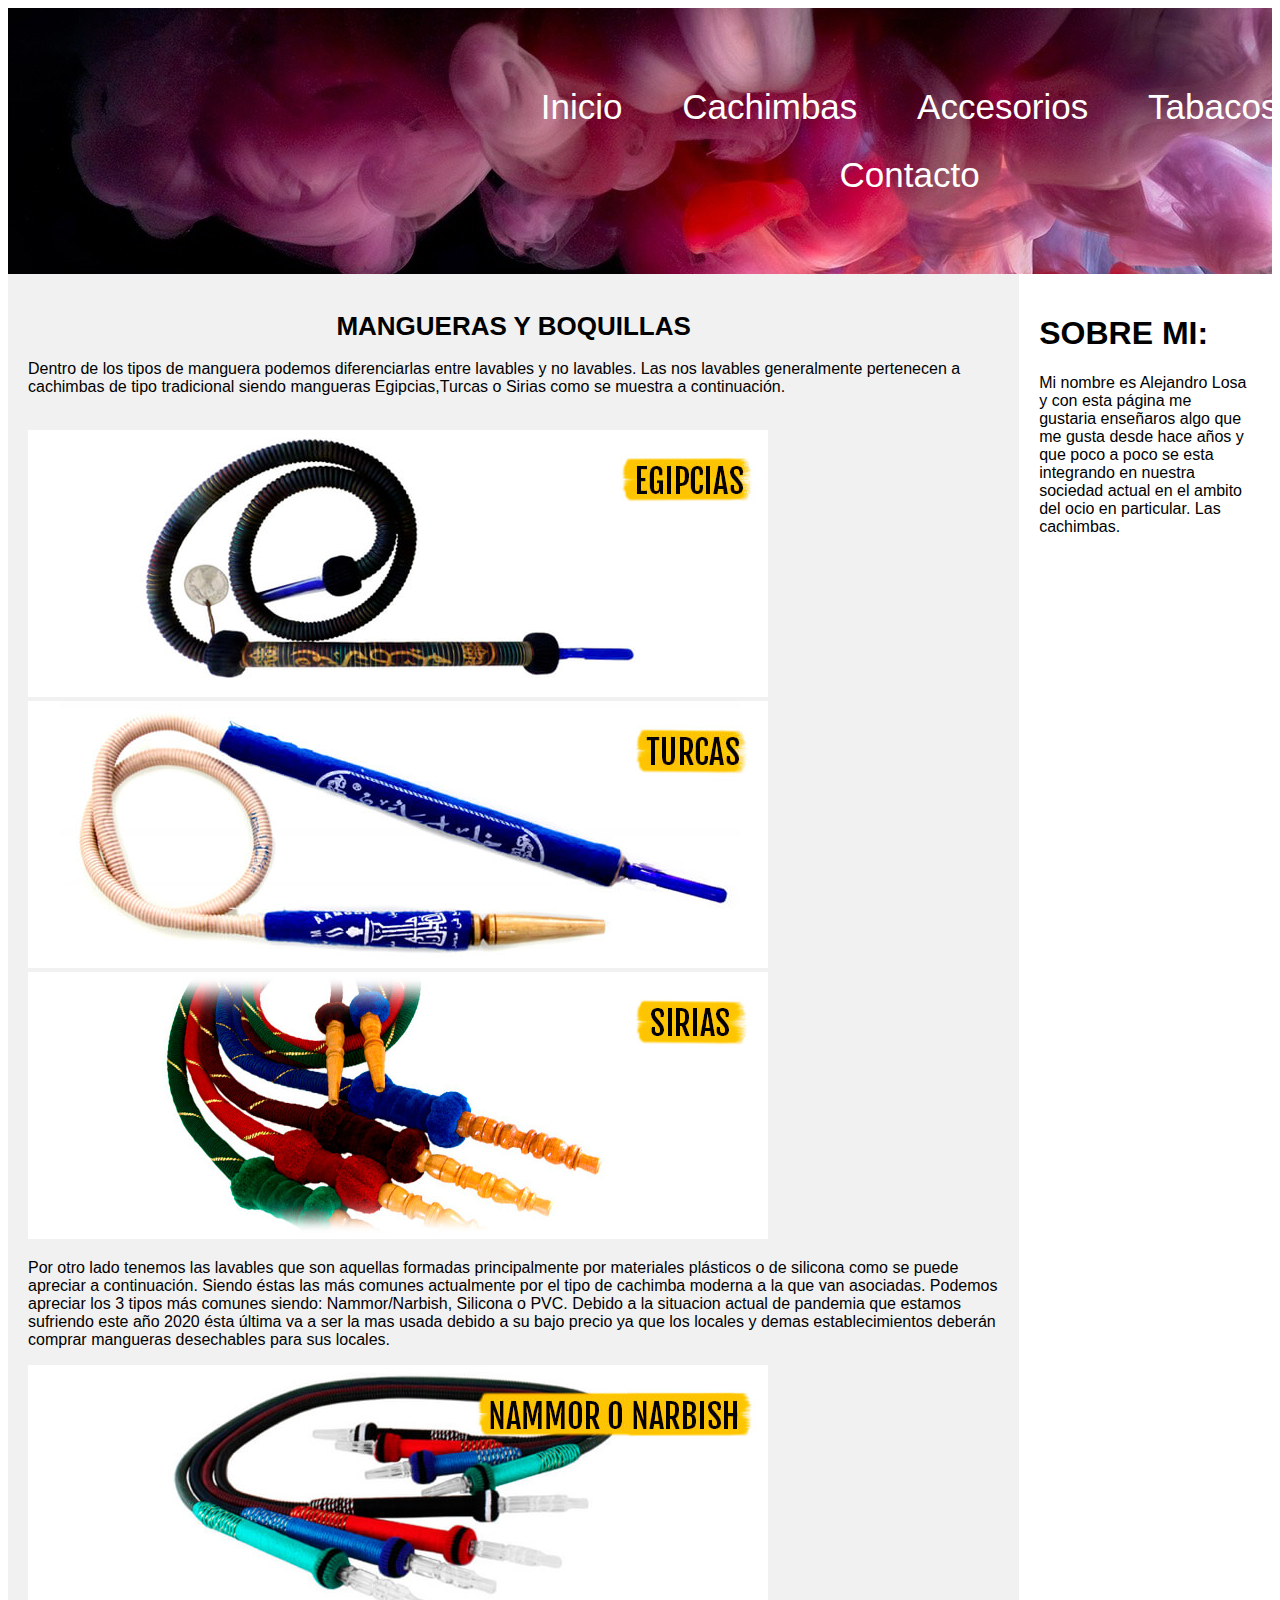
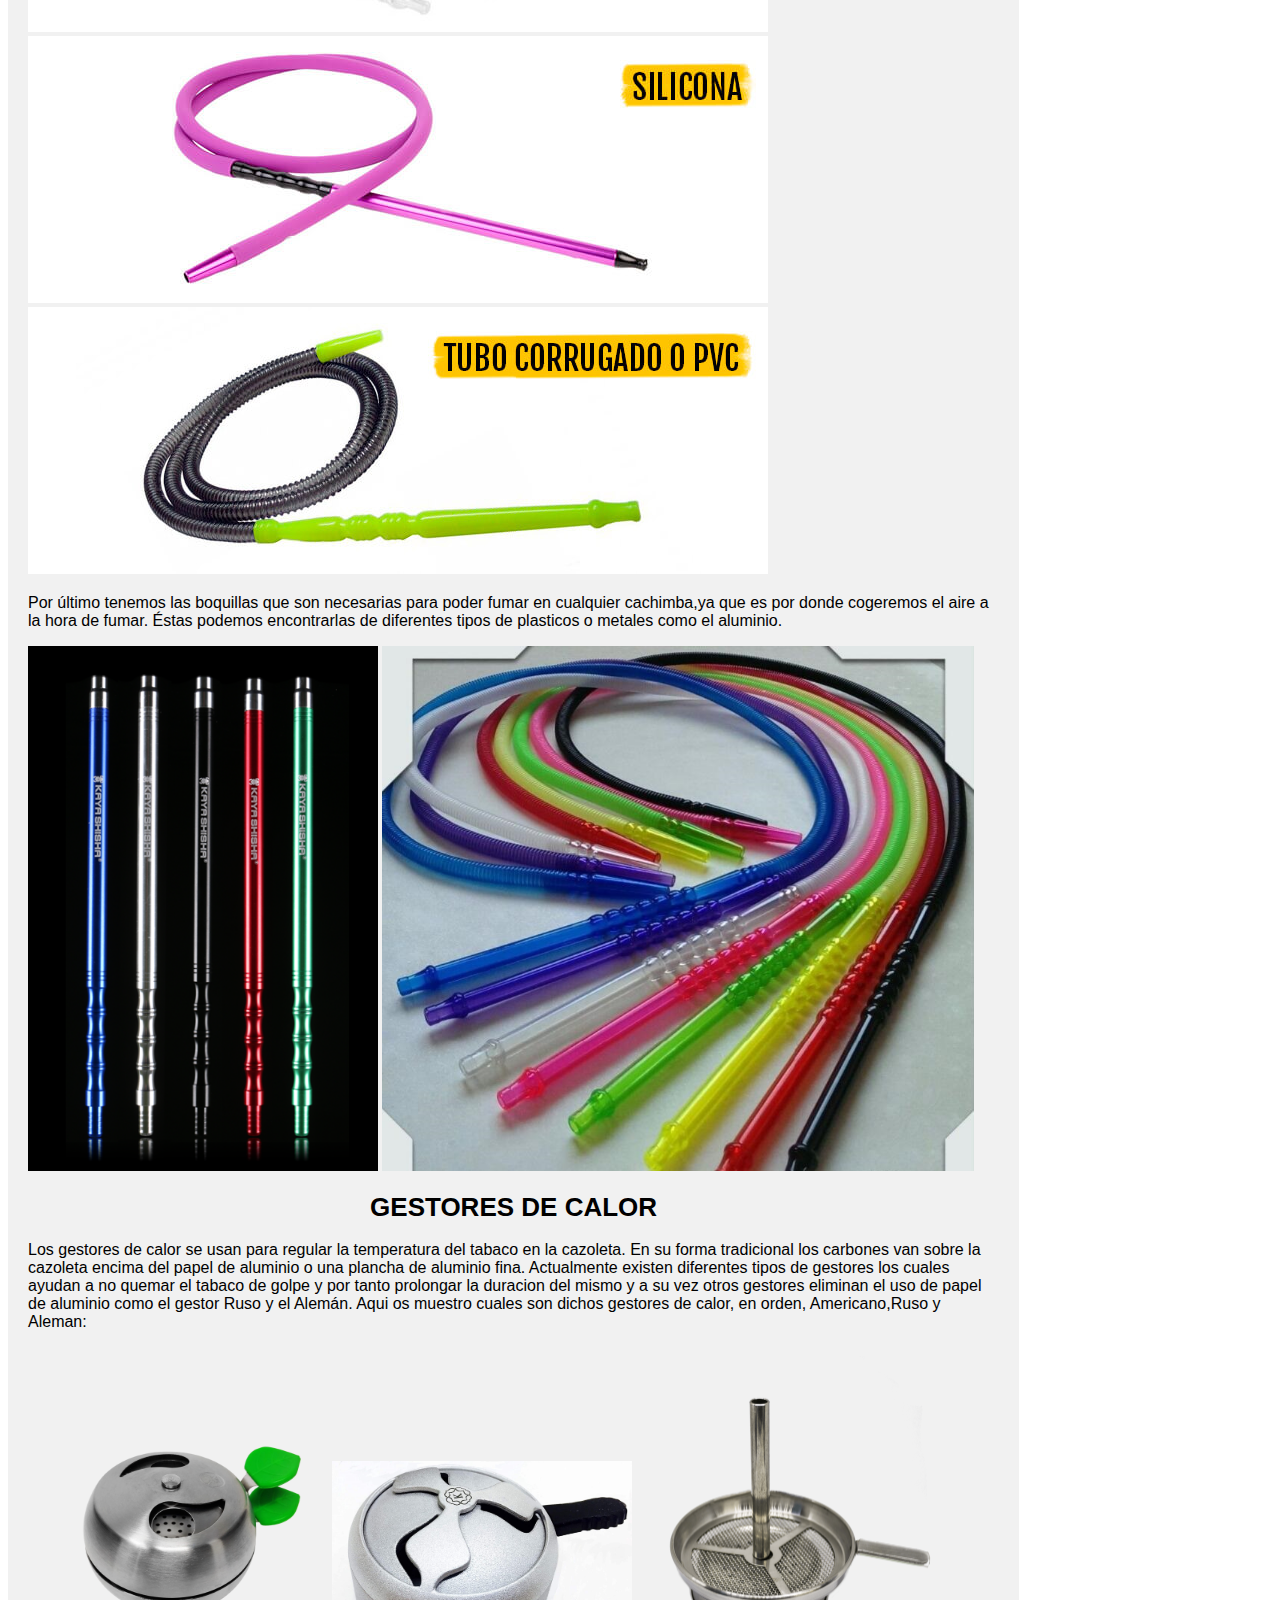
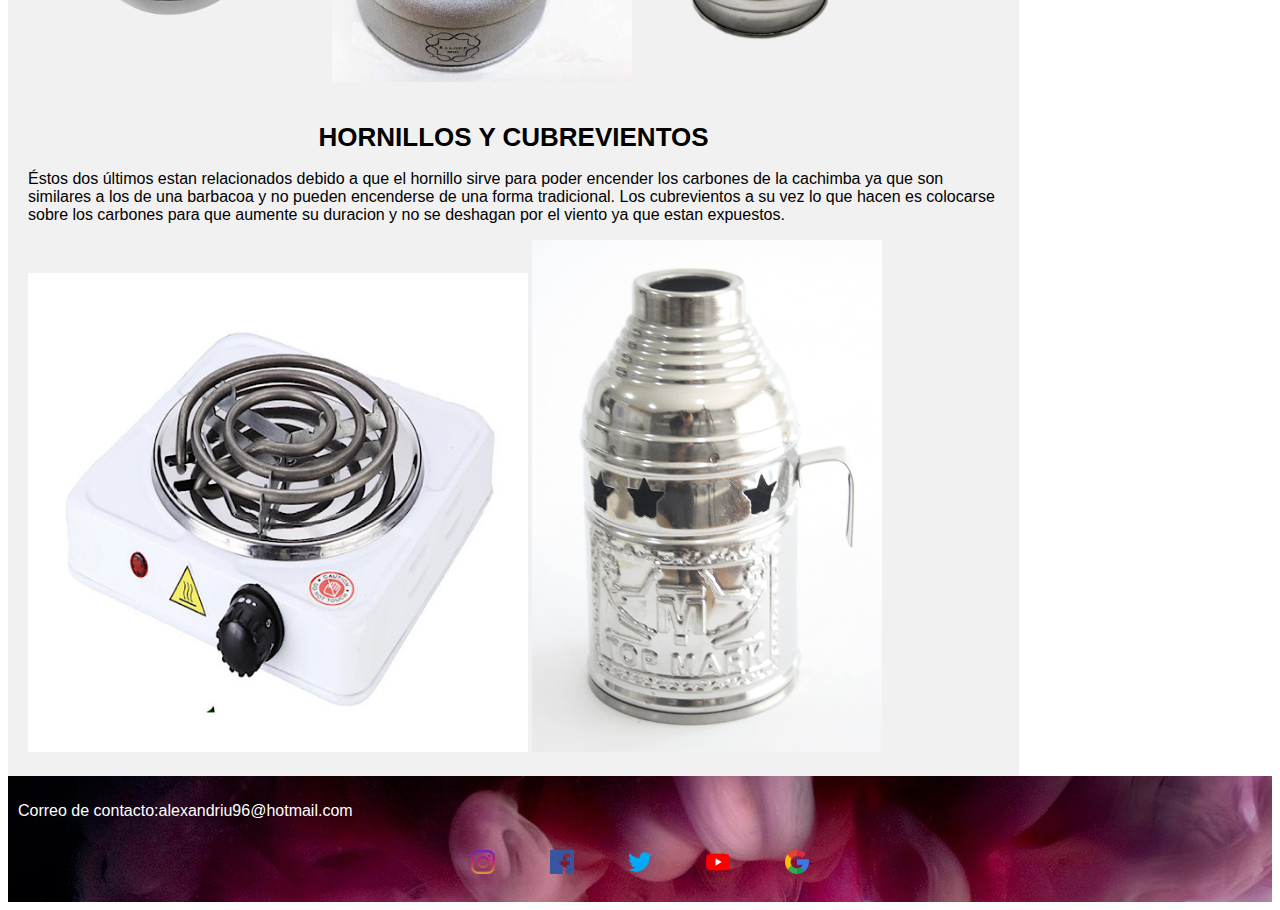
==== HTML/Accesorios.html @ 7f97e068 "Add files via upload" ====
<!DOCTYPE html>
<html lang="en">
<head>
<title>Accesorios</title>
<meta charset="utf-8">
<meta name="viewport" content="width=device-width, initial-scale=1">
<link rel="stylesheet" href="../CSS/Accesorios.css">
<style>
* {
  box-sizing: border-box;
}
</style>
</head>
<body>

<header>
  <nav>
    <ul>
      <a href="../index.html">Inicio</a>
      <a href="../HTML/Cachimbas.html">Cachimbas</a>
      <a href="../HTML/Accesorios.html">Accesorios</a>
      <a href="../HTML/Tabacos.html">Tabacos</a>
      <a href="../HTML/Contacto.html">Contacto</a>
    </ul>
  </nav>
</header>

<section>
  
  
  <article>
    
    <h1>MANGUERAS Y BOQUILLAS</h1>
    <p>Dentro de los tipos de manguera podemos diferenciarlas entre lavables y no lavables. Las nos lavables generalmente pertenecen a cachimbas de tipo tradicional siendo mangueras Egipcias,Turcas o Sirias como se muestra a continuación. <br><br></p>
      
      <img src="../IMAGES/manguera_egipcia.jpg" alt="">
      <img src="../IMAGES/manguera_turca.jpg" alt="">
      <img src="../IMAGES/manguera_siria.jpg" alt=""> 

    <p>Por otro lado tenemos las lavables que son aquellas formadas principalmente por materiales plásticos o de silicona como se puede apreciar a continuación. Siendo éstas las más comunes actualmente por el tipo de cachimba moderna a la que van asociadas. Podemos apreciar los 3 tipos más comunes siendo: Nammor/Narbish, Silicona o PVC. Debido a la situacion actual de pandemia que estamos sufriendo este año 2020 ésta última va a ser la mas usada debido a su bajo precio ya que los locales y demas establecimientos deberán comprar mangueras desechables para sus locales.</p>

      <img src="../IMAGES/manguera_silicona1.jpg" alt="">
      <img src="../IMAGES/manguera_silicona2.jpg" alt="">
      <img src="../IMAGES/manguera_silicona3.jpg" alt=""> 

    <p>Por último tenemos las boquillas que son necesarias para poder fumar en cualquier cachimba,ya que es por donde cogeremos el aire a la hora de fumar. Éstas podemos encontrarlas de diferentes tipos de plasticos o metales como el aluminio.</p>

      <img src="../IMAGES/boquilla_aluminio.jpg" alt="" width="350px">
      <img src="../IMAGES/boquilla_plastico.jpg" alt="" width="592px">
      


    <h1>GESTORES DE CALOR</h1>
    
    <p>
      Los gestores de calor se usan para regular la temperatura del tabaco en la cazoleta. En su forma tradicional los carbones van sobre la cazoleta encima del papel de aluminio o una plancha de aluminio fina. Actualmente existen diferentes tipos de gestores los cuales ayudan a no quemar el tabaco de golpe y por tanto prolongar la duracion del mismo y a su vez otros gestores eliminan el uso de papel de aluminio como el gestor Ruso y el Alemán. Aqui os muestro cuales son dichos gestores de calor, en orden, Americano,Ruso y Aleman:                     
    </p>
    <img src="../IMAGES/gestor_provost.png" class="gestor" alt="" width="300px">
    <img src="../IMAGES/gestor_kaloud.jpg" class="gestor" alt="" width="300px">
    <img src="../IMAGES/gestor_screen.jpg" class="gestor" alt="" width="300px">

    <br><br> <h1>HORNILLOS Y CUBREVIENTOS</h1>

    <p>Éstos dos últimos estan relacionados debido a que el hornillo sirve para poder encender los carbones de la cachimba ya que son similares a los de una barbacoa y no pueden encenderse de una forma tradicional. Los cubrevientos a su vez lo que hacen es colocarse sobre los carbones para que aumente su duracion y no se deshagan por el viento ya que estan expuestos.</p>

    <img src="../IMAGES/shisha_hornillo.jpeg" alt="" width="500px">
    <img src="../IMAGES/shisha_cubrevientos.jpg" alt="" width="350px">
    

  </article>
  <aside>
    <h1>SOBRE MI:</h1>
    <p>Mi nombre es Alejandro Losa y con esta página me gustaria enseñaros algo que me gusta desde hace años y que poco a poco se esta integrando en nuestra sociedad actual en el ambito del ocio en particular. Las cachimbas.</p>
  </aside>
</section>

<footer>
  <p>Correo de contacto:alexandriu96@hotmail.com</p>
  <div id="RRSS">
    <a href="https://www.instagram.com/" target="_blank"><img src="../IMAGES/instagram.png"></a>
      <a href="https://www.facebook.com/" target="_blank"><img src="../IMAGES/facebook.png"></a>
      <a href="https://twitter.com/?lang=es" target="_blank"><img src="../IMAGES/twitter.png"></a>
      <a href="https://www.youtube.com/?hl=es&gl=ES" target="_blank"><img src="../IMAGES/youtube.png"></a>
      <a href="https://www.google.com/intl/es-419/gmail/about/" target="_blank"><img src="../IMAGES/google.png"></a>
  </div>
</footer>

</body>
</html>
---- CSS/Accesorios.css ----
body {
  font-family: Arial, Helvetica, sans-serif;

}


header {
  background-color: #666;
  padding: 30px;
  text-align: center;
  font-size: 35px;
  color: white;
  background-image: url(../IMAGES/banner.jpg);
}

nav {
  margin-left: 390px;
      width: 80%;
    height: 100%;
}

nav ul {
  list-style-type: none;
  padding: 0;
}

a:link, a:visited {
  
  color: white;
  padding: 14px 25px;
  text-align: center;
  text-decoration: none;
  display: inline-block;
}

a:hover, a:active {
  background-color: black;
}

article {
  float: left;
  padding: 20px;
  background-color: #f1f1f1;
  width: 80%;
}

article h1 {
  text-align: center;
    font-size: 26px;
}

.gestor{
    transition: width 1s, height 1s, transform 1s;
}
.gestor:hover{
  width: 40%;
    height:40%;
}


section:after {
  content: "";
  display: table;
  clear: both;
}

aside {
  float: right;
  
  padding: 20px;
  width: 20%;
}


footer{
  background-image: url(../IMAGES/banner.jpg); 
  padding: 10px;
  text-align: center;
  color: white;
  display: block;
  width: 100%;
}

footer p {
  text-align: initial;
}




@media (max-width: 600px) {
  nav, article {
    width: 100%;
    height: auto;
    margin-left: 0px;
  }
  aside {
    display:none;
  }
  article video{
    left: 0px;
    width: 92%;
  }

}
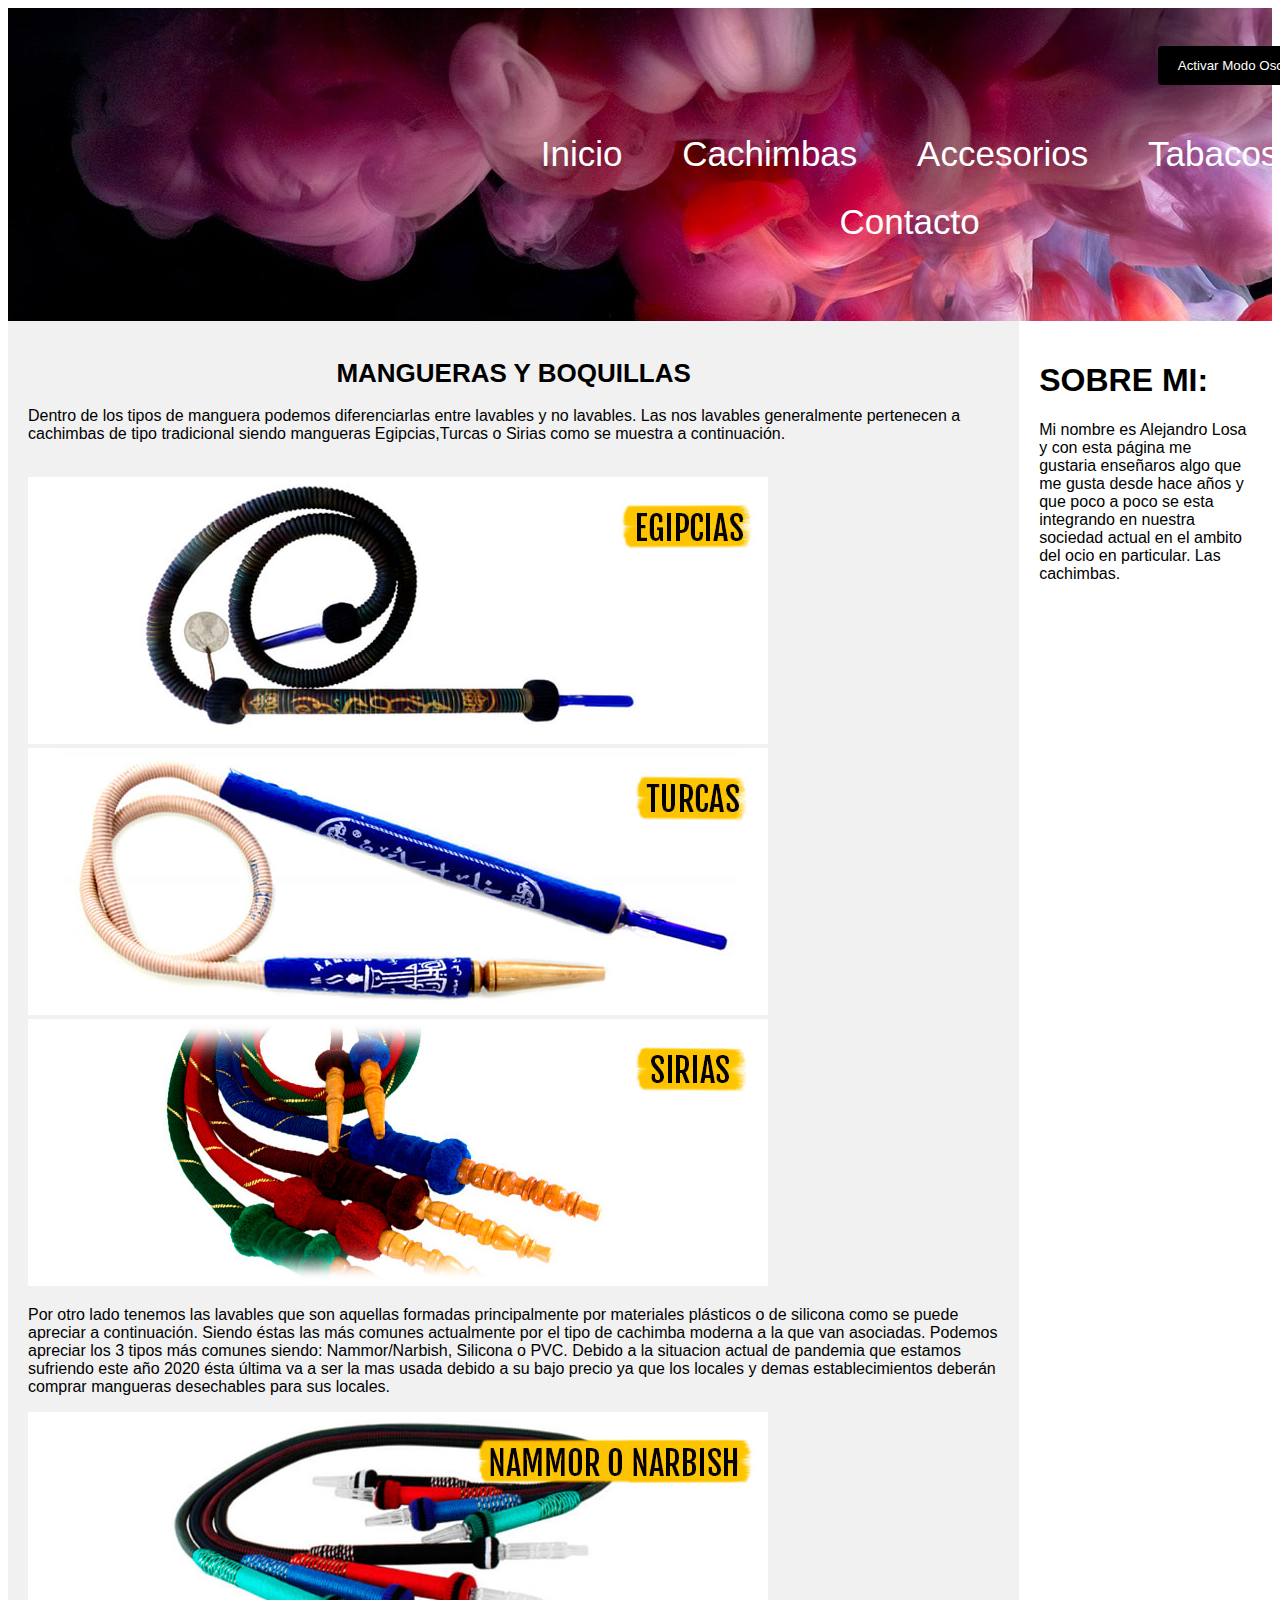
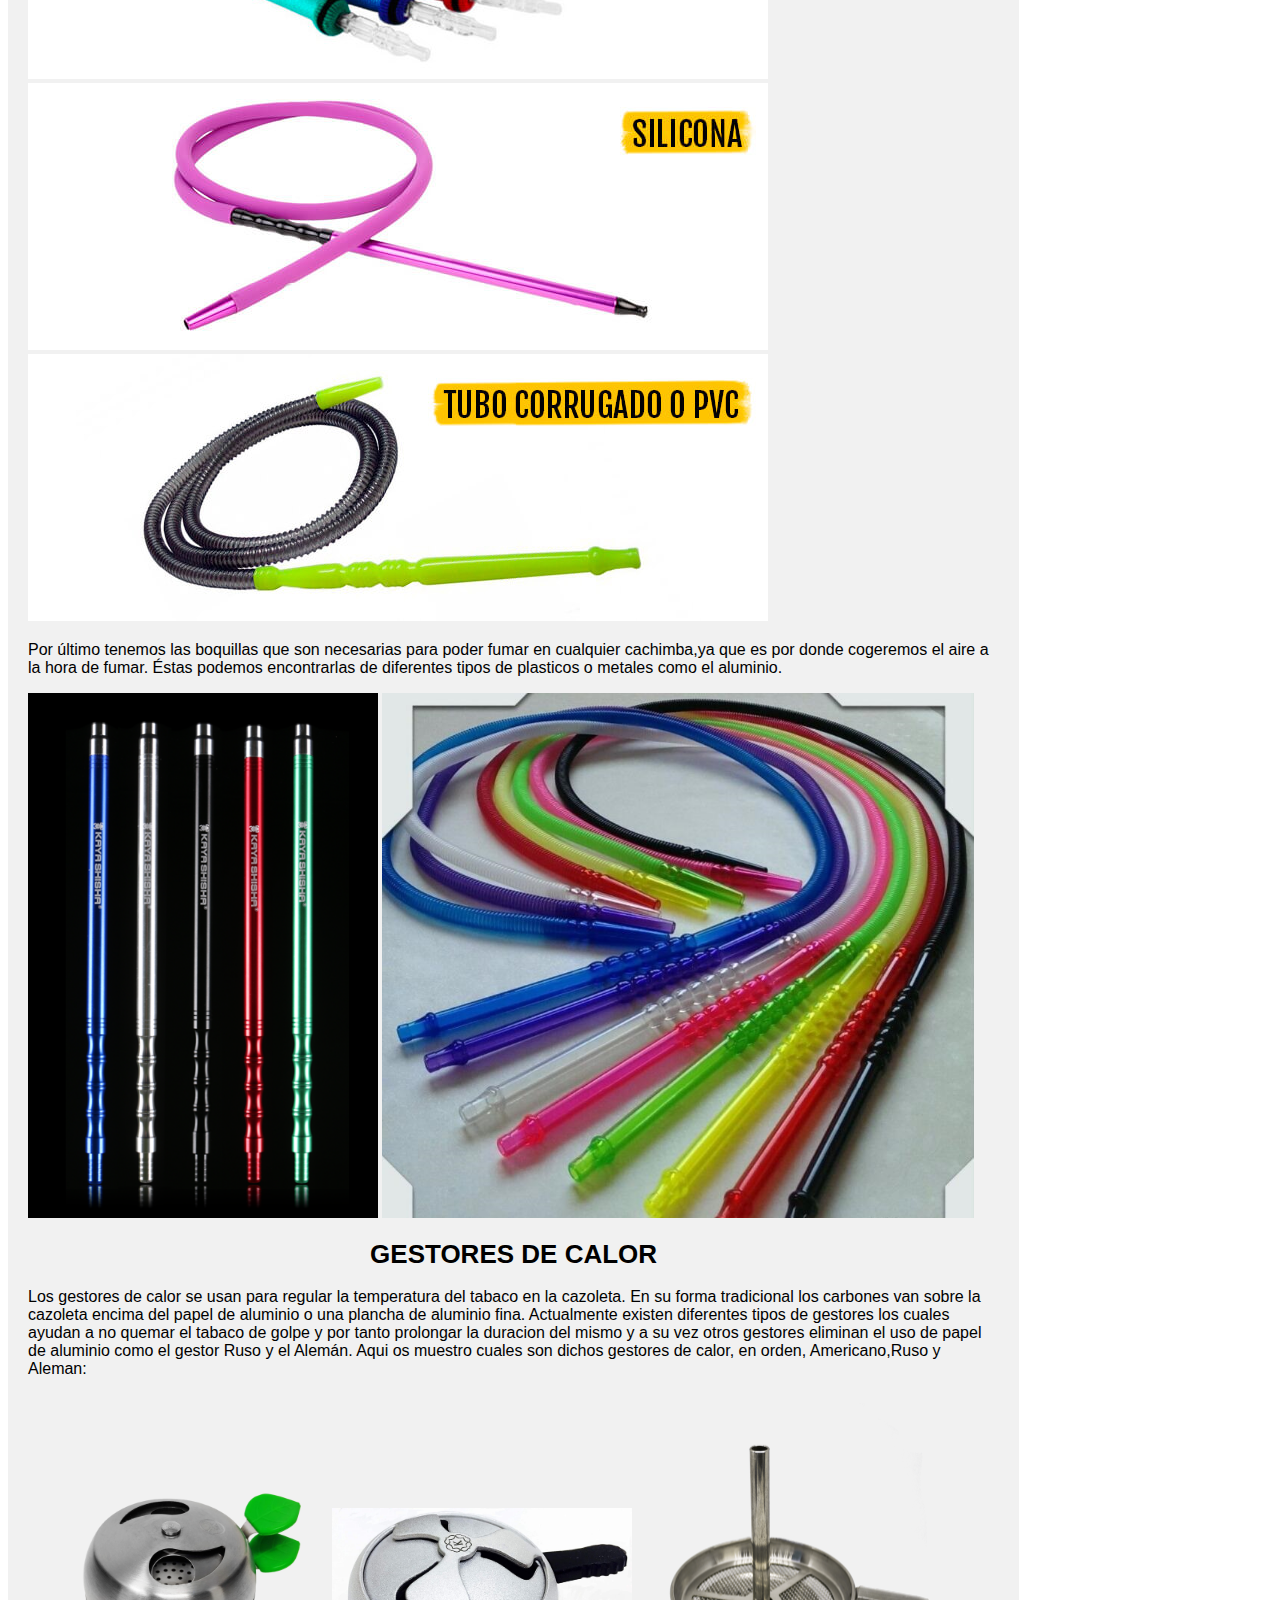
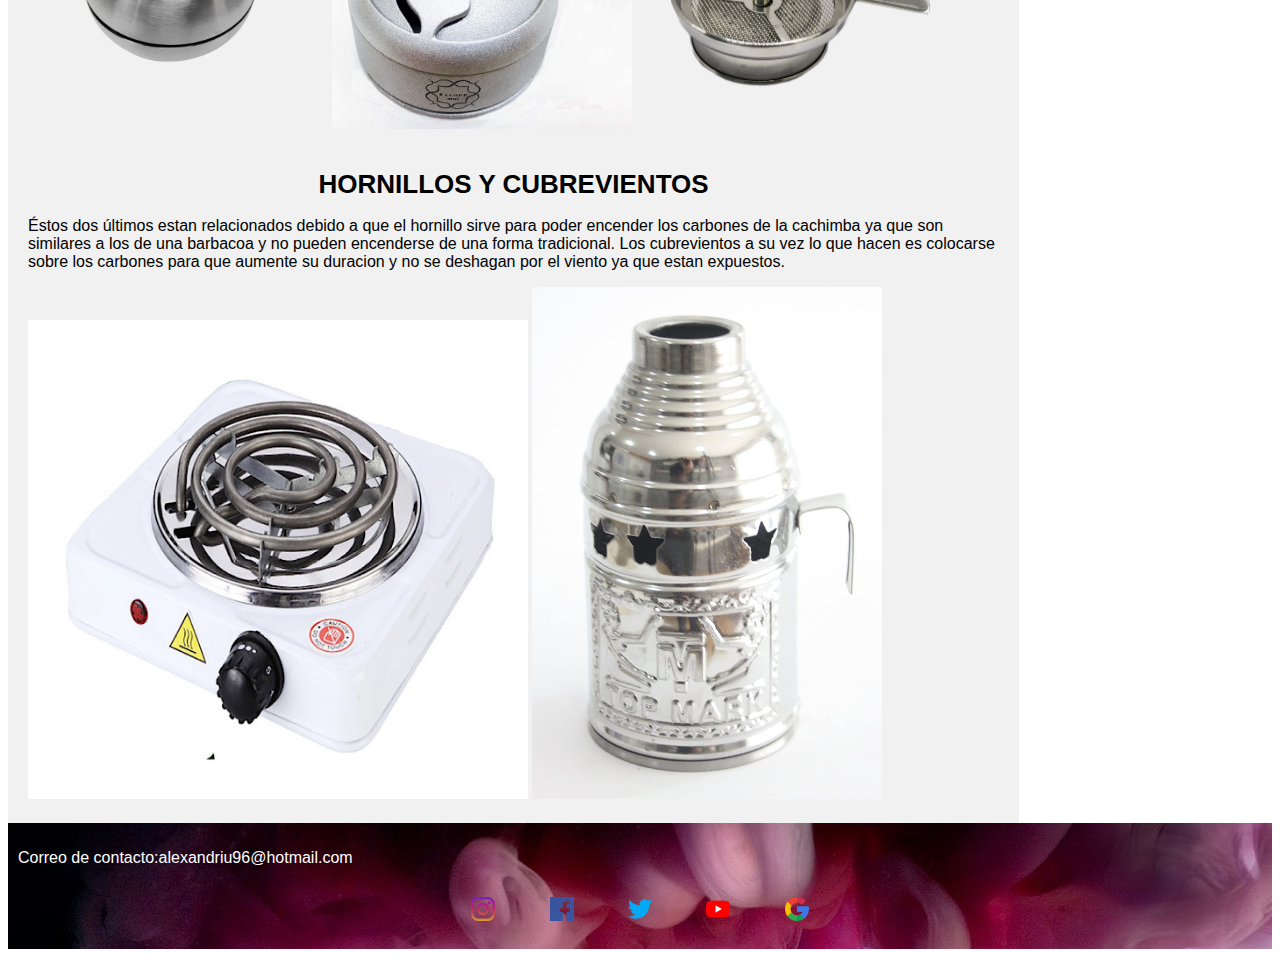
==== commit cc680936: "Add files via upload" ====
--- a/HTML/Accesorios.html
+++ b/HTML/Accesorios.html
@@ -5,6 +5,7 @@
 <meta charset="utf-8">
 <meta name="viewport" content="width=device-width, initial-scale=1">
 <link rel="stylesheet" href="../CSS/Accesorios.css">
+<script type="text/javascript" src="../JS/dark.js"></script>
 <style>
 * {
   box-sizing: border-box;
@@ -14,12 +15,13 @@
 <body>
 
 <header>
+  <button onclick="myFunction()">Activar Modo Oscuro</button>
   <nav>
     <ul>
       <a href="../index.html">Inicio</a>
       <a href="../HTML/Cachimbas.html">Cachimbas</a>
       <a href="../HTML/Accesorios.html">Accesorios</a>
-      <a href="../HTML/Tabacos.html">Tabacos</a>
+      <a href="../XML/Tabacos.xml">Tabacos</a>
       <a href="../HTML/Contacto.html">Contacto</a>
     </ul>
   </nav>
--- a/CSS/Accesorios.css
+++ b/CSS/Accesorios.css
@@ -1,7 +1,30 @@
 
 body {
   font-family: Arial, Helvetica, sans-serif;
+  background-color: white;
+  color: black;
 
+}
+
+.dark-mode {
+  background-color: black;
+  color: white;
+}
+
+.dark-mode article {
+  background-color: black;
+  color: white;
+}
+
+button {
+  position: relative;
+    left: 600px;
+    background-color: black;
+    color: white;
+    padding: 12px 20px;
+    border: none;
+    border-radius: 4px;
+    cursor: pointer;
 }
 
 
